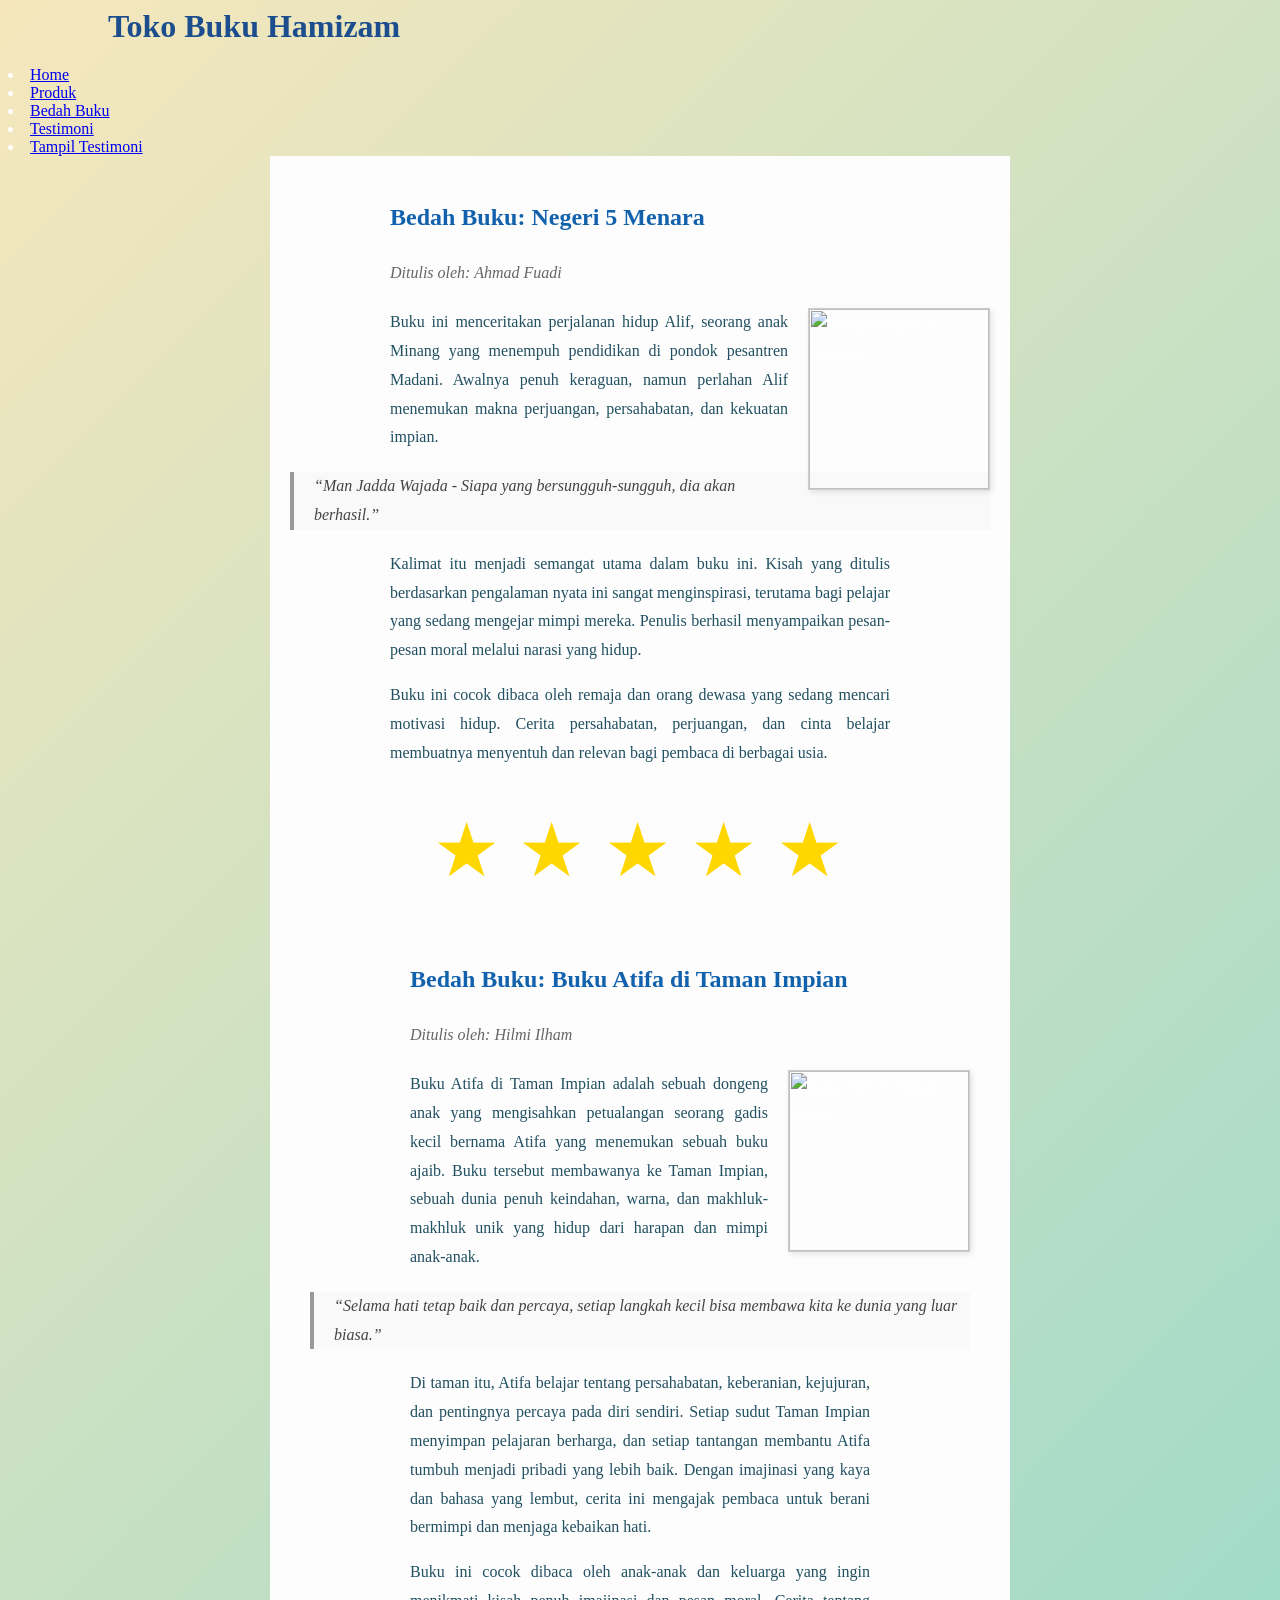
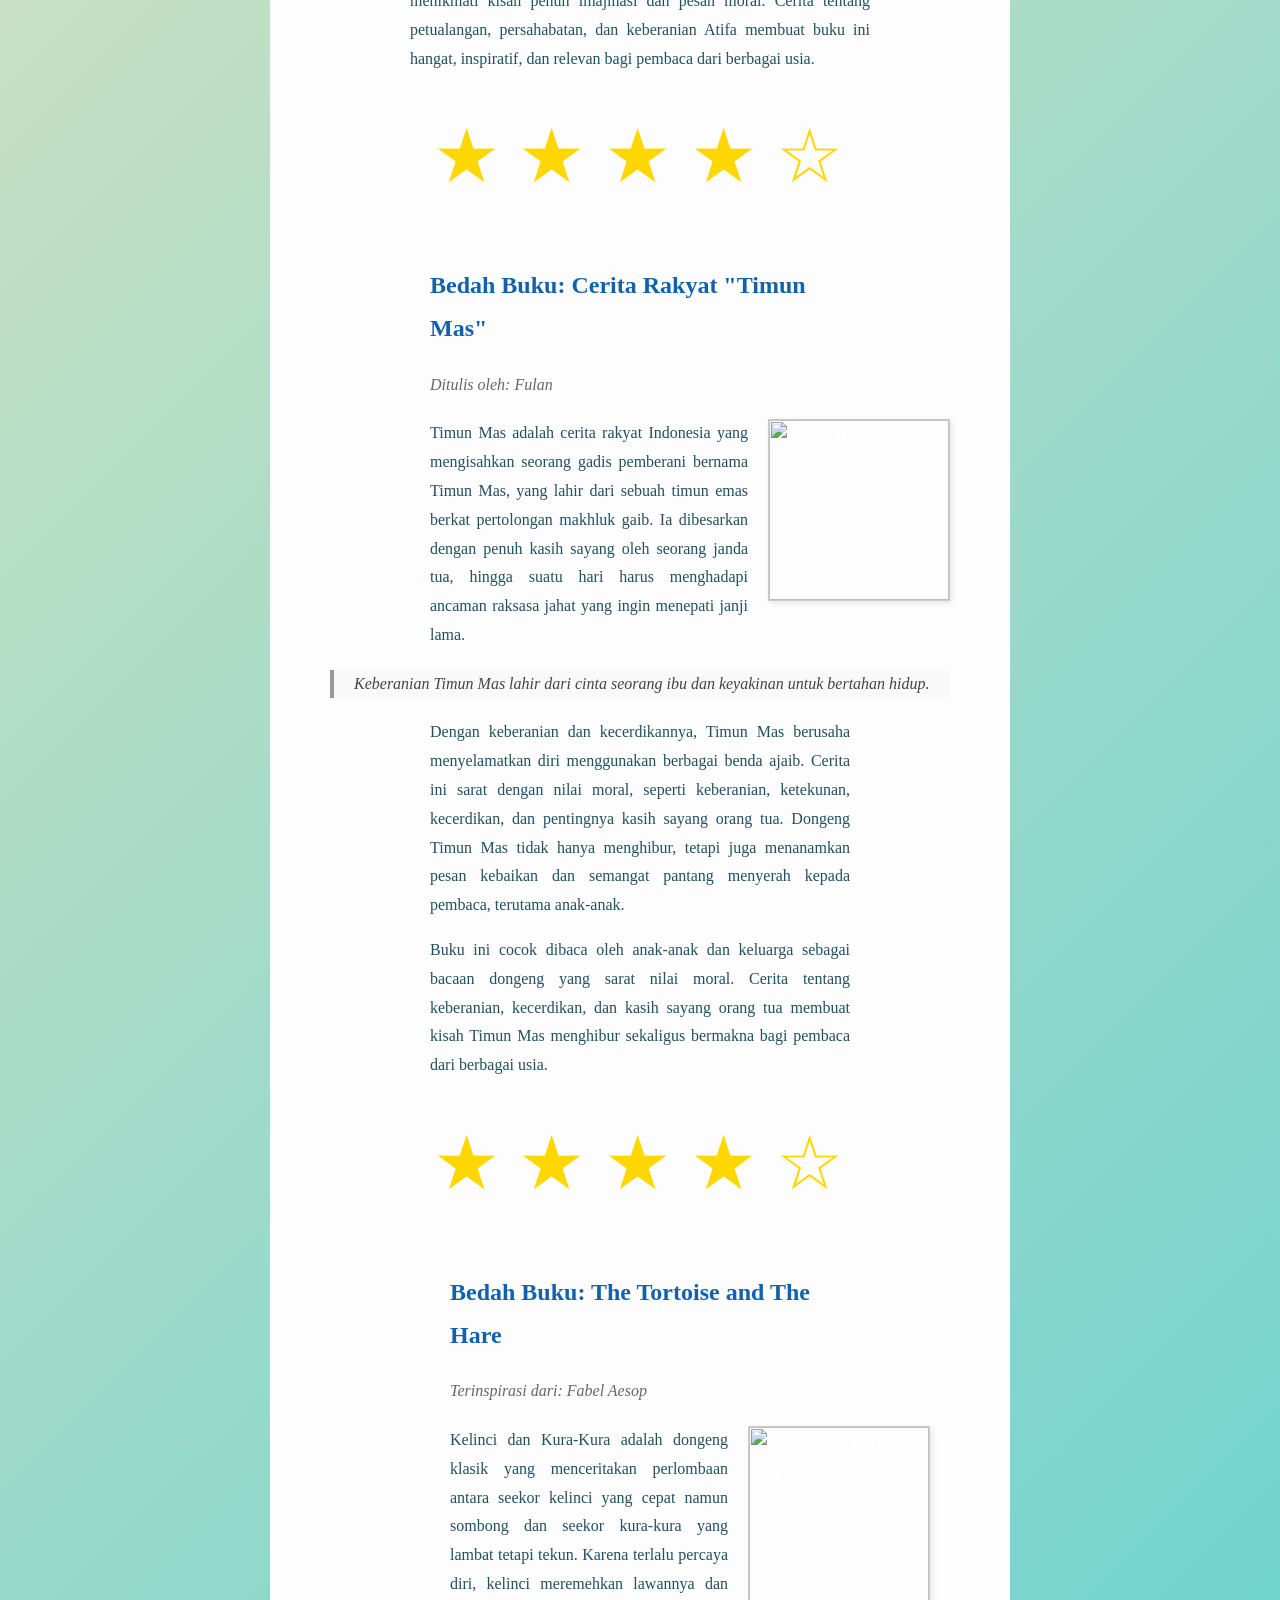
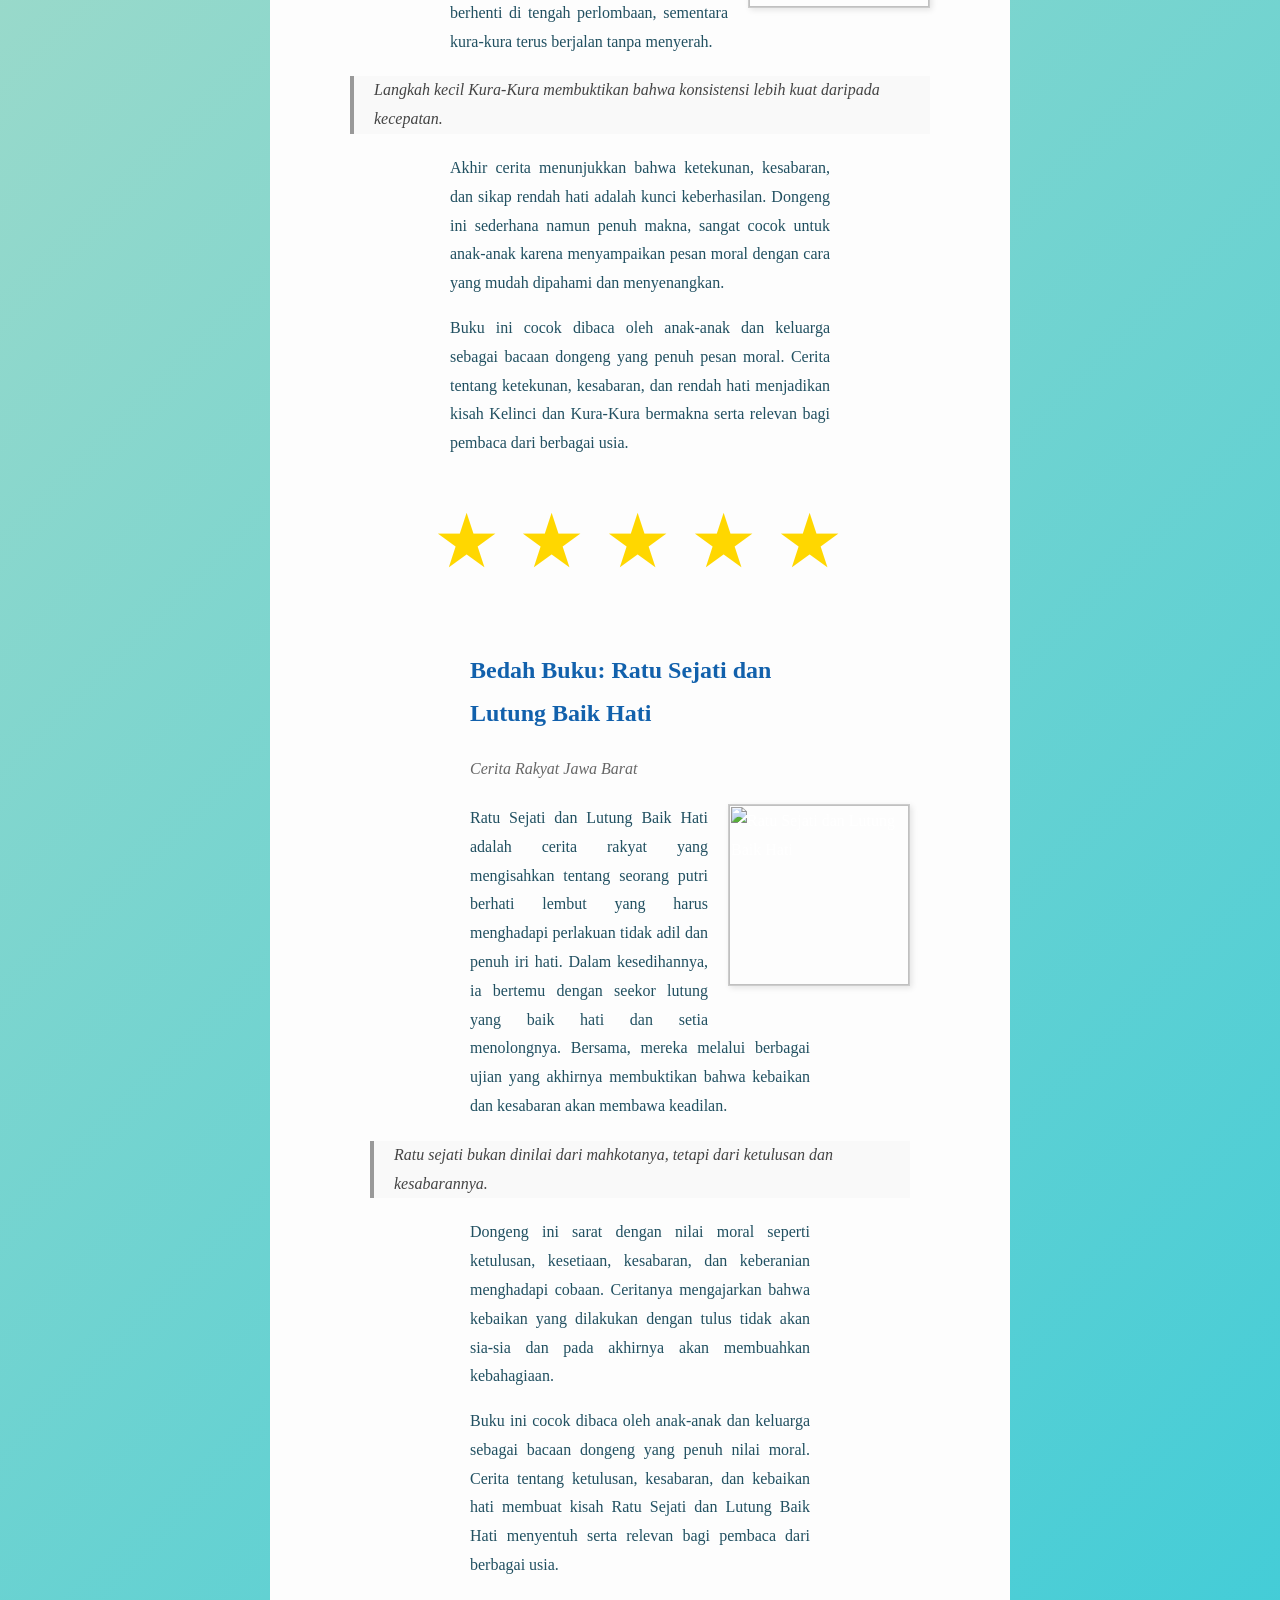
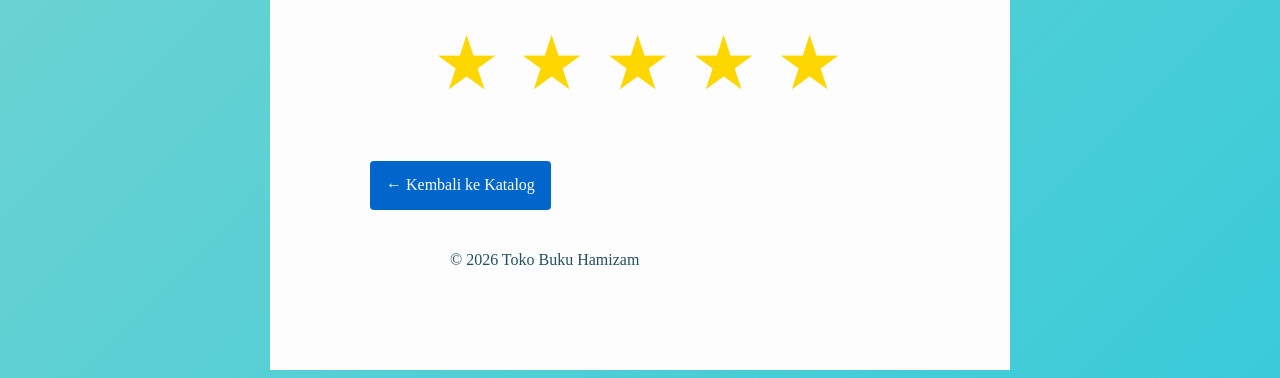
==== bedah-buku.html @ 1a8f0c2f "Add files via upload" ====
<html lang="id">
<head>
    <meta charset="UTF-8">
    <meta name="viewport" content="width=device-width,initial-scale=1.0"/>
    <title>Bedah Buku: Negeri 5 Menara</title>
    <link rel="stylesheet" href="style.css" />
</head>

<body>
    <header>
    <h1>Toko Buku Hamizam</h1>
     <nav>
        <li><a href="index.html">Home</a></li>
        <li><a href="produk.html">Produk</a></li>
        <li> <a href="bedah-buku.html">Bedah Buku</a></li>
        <li> <a href="testimoni.html">Testimoni</a></li>
        <li> <a href="tampil-testimoni.html">Tampil Testimoni</a></li>
     </nav>
    </header>

<main class="artikel">
    <h2>Bedah Buku: Negeri 5 Menara</h2>
    <p class="penulis">Ditulis oleh: Ahmad Fuadi</p>

    <img src="Images/negeri5menara.jpg" alt="Sampul Negeri 5 Menara" class="sampul">

    <p>
            Buku ini menceritakan perjalanan hidup Alif, seorang anak Minang yang menempuh pendidikan di pondok pesantren Madani. 
      Awalnya penuh keraguan, namun perlahan Alif menemukan makna perjuangan, persahabatan, dan kekuatan impian.
    </p>

    <blockquote>
      “Man Jadda Wajada - Siapa yang bersungguh-sungguh, dia akan berhasil.”
    </blockquote>

    <p>
      Kalimat itu menjadi semangat utama dalam buku ini. Kisah yang ditulis berdasarkan pengalaman nyata ini sangat menginspirasi, 
      terutama bagi pelajar yang sedang mengejar mimpi mereka. Penulis berhasil menyampaikan pesan-pesan moral melalui narasi yang hidup.
    </p>

     <p>
      Buku ini cocok dibaca oleh remaja dan orang dewasa yang sedang mencari motivasi hidup. Cerita persahabatan, perjuangan, dan cinta belajar
      membuatnya menyentuh dan relevan bagi pembaca di berbagai usia.
    </p>

<div class="rating">
        <span>★</span>
        <span>★</span>
        <span>★</span>
        <span>★</span>
        <span>★</span>
</div>

    <main class="artikel">
    <h2>Bedah Buku: Buku Atifa di Taman Impian </h2>
    <p class="penulis">Ditulis oleh: Hilmi Ilham</p>

    <img src="Images/gambar buku cerita anak.jpg" alt="Buku Atifa di Taman Impian" class="sampul">

    <p>
            Buku Atifa di Taman Impian adalah sebuah dongeng anak yang mengisahkan petualangan seorang gadis kecil bernama Atifa yang menemukan sebuah buku ajaib. Buku tersebut membawanya ke Taman Impian, sebuah dunia penuh keindahan, warna, dan makhluk-makhluk unik yang hidup dari harapan dan mimpi anak-anak.
    </p>

    <blockquote>
      “Selama hati tetap baik dan percaya, setiap langkah kecil bisa membawa kita ke dunia yang luar biasa.”
    </blockquote>

    <p>
      Di taman itu, Atifa belajar tentang persahabatan, keberanian, kejujuran, dan pentingnya percaya pada diri sendiri. Setiap sudut Taman Impian menyimpan pelajaran berharga, dan setiap tantangan membantu Atifa tumbuh menjadi pribadi yang lebih baik. Dengan imajinasi yang kaya dan bahasa yang lembut, cerita ini mengajak pembaca untuk berani bermimpi dan menjaga kebaikan hati.
    </p>

     <p>
      Buku ini cocok dibaca oleh anak-anak dan keluarga yang ingin menikmati kisah penuh imajinasi dan pesan moral. Cerita tentang petualangan, persahabatan, dan keberanian Atifa membuat buku ini hangat, inspiratif, dan relevan bagi pembaca dari berbagai usia.
    </p>

    <div class="rating">
        <span>★</span>
        <span>★</span>
        <span>★</span>
        <span>★</span>
        <span>☆</span>
</div>

<main class="artikel">
    <h2>Bedah Buku: Cerita Rakyat "Timun Mas" </h2>
    <p class="penulis">Ditulis oleh: Fulan</p>
    <img src="Images/timun mas.jpg" alt="Timun Mas" class="sampul">

    <p>Timun Mas adalah cerita rakyat Indonesia yang mengisahkan seorang gadis pemberani bernama Timun Mas, yang lahir dari sebuah timun emas berkat pertolongan makhluk gaib. Ia dibesarkan dengan penuh kasih sayang oleh seorang janda tua, hingga suatu hari harus menghadapi ancaman raksasa jahat yang ingin menepati janji lama.</p>

<blockquote>
  Keberanian Timun Mas lahir dari cinta seorang ibu dan keyakinan untuk bertahan hidup.
</blockquote>

    <p>Dengan keberanian dan kecerdikannya, Timun Mas berusaha menyelamatkan diri menggunakan berbagai benda ajaib. Cerita ini sarat dengan nilai moral, seperti keberanian, ketekunan, kecerdikan, dan pentingnya kasih sayang orang tua. Dongeng Timun Mas tidak hanya menghibur, tetapi juga menanamkan pesan kebaikan dan semangat pantang menyerah kepada pembaca, terutama anak-anak.</p>

    <p>Buku ini cocok dibaca oleh anak-anak dan keluarga sebagai bacaan dongeng yang sarat nilai moral. Cerita tentang keberanian, kecerdikan, dan kasih sayang orang tua membuat kisah Timun Mas menghibur sekaligus bermakna bagi pembaca dari berbagai usia.</p>

    <div class="rating">
        <span>★</span>
        <span>★</span>
        <span>★</span>
        <span>★</span>
        <span>☆</span>
</div>

<main class="artikel">
    <h2>Bedah Buku: The Tortoise and The Hare </h2>
    <p class="penulis">Terinspirasi dari: Fabel Aesop</p>
    <img src="Images/Kura2 Kelinci.jpg" alt="The Tortoise and The Hare" class="sampul">

    <p>Kelinci dan Kura-Kura adalah dongeng klasik yang menceritakan perlombaan antara seekor kelinci yang cepat namun sombong dan seekor kura-kura yang lambat tetapi tekun. Karena terlalu percaya diri, kelinci meremehkan lawannya dan berhenti di tengah perlombaan, sementara kura-kura terus berjalan tanpa menyerah.</p>

    <blockquote>
      Langkah kecil Kura-Kura membuktikan bahwa konsistensi lebih kuat daripada kecepatan.
</blockquote>

    <p>Akhir cerita menunjukkan bahwa ketekunan, kesabaran, dan sikap rendah hati adalah kunci keberhasilan. Dongeng ini sederhana namun penuh makna, sangat cocok untuk anak-anak karena menyampaikan pesan moral dengan cara yang mudah dipahami dan menyenangkan.</p>

    <p>Buku ini cocok dibaca oleh anak-anak dan keluarga sebagai bacaan dongeng yang penuh pesan moral. Cerita tentang ketekunan, kesabaran, dan rendah hati menjadikan kisah Kelinci dan Kura-Kura bermakna serta relevan bagi pembaca dari berbagai usia.</p>

<div class="rating">
        <span>★</span>
        <span>★</span>
        <span>★</span>
        <span>★</span>
        <span>★</span>
</div>

<main class="artikel">
    <h2>Bedah Buku: Ratu Sejati dan Lutung Baik Hati </h2>
    <p class="penulis">Cerita Rakyat Jawa Barat</p>
    <img src="Images/buku ratu dan lutung.jpg" alt="Ratu Sejati dan Lutung Baik Hati" class="sampul">

    <p>Ratu Sejati dan Lutung Baik Hati adalah cerita rakyat yang mengisahkan tentang seorang putri berhati lembut yang harus menghadapi perlakuan tidak adil dan penuh iri hati. Dalam kesedihannya, ia bertemu dengan seekor lutung yang baik hati dan setia menolongnya. Bersama, mereka melalui berbagai ujian yang akhirnya membuktikan bahwa kebaikan dan kesabaran akan membawa keadilan.</p>

    <blockquote>
      Ratu sejati bukan dinilai dari mahkotanya, tetapi dari ketulusan dan kesabarannya.
</blockquote>

    <p>Dongeng ini sarat dengan nilai moral seperti ketulusan, kesetiaan, kesabaran, dan keberanian menghadapi cobaan. Ceritanya mengajarkan bahwa kebaikan yang dilakukan dengan tulus tidak akan sia-sia dan pada akhirnya akan membuahkan kebahagiaan.</p>

    <p>Buku ini cocok dibaca oleh anak-anak dan keluarga sebagai bacaan dongeng yang penuh nilai moral. Cerita tentang ketulusan, kesabaran, dan kebaikan hati membuat kisah Ratu Sejati dan Lutung Baik Hati menyentuh serta relevan bagi pembaca dari berbagai usia.</p>

<div class="rating">
        <span>★</span>
        <span>★</span>
        <span>★</span>
        <span>★</span>
        <span>★</span>
</div>

    <a href="produk.html" class="btn-kembali">← Kembali ke Katalog</a>
  </main>

  <footer>
    <p>&copy; 2026 Toko Buku Hamizam</p>
  </footer>

</main>
</body>
</html>
---- style.css ----
body {
    background : linear-gradient(135deg,#F6E7BC, #0AC4E0,#16b8f3,#93b7ff,#74a2ff );
    font-family: Andika ;
    color: #ffffff;
    margin: "20px";
    min-height: 100;
    background-size: 500% 500%;
    animation: gradientBG 5s ease infinite;
}
@keyframes gradientBG {
  0% {background-position: 0% 50%;}
  50% {background-position: 100% 50%;}
  100% {background-position: 0% 50%;}
}

    .daftar-produk {
display: grid;
grid-template-columns: repeat(auto-fit,
minmax(250px, 1fr));
gap: 20px;
padding: 20px;
}
.produk {
background-color: #fff;
border: 1px solid #ddd;
padding: 15px;
border-radius: 10px;
text-align: center;
box-shadow: 0 2px 6px rgba(0, 0, 0, 0.1);
}
.produk img {
width: 150px;
height: auto;
border-radius: 5px;
margin-bottom: 10px;
}
.produk h2 {font-size: 20px;
color: #2c3e50;
}
.produk h3 {
font-size: 16px;
color: #2c3e50;
}
.harga {
font-weight: bold;
color: #27ae60;
}
.deskripsi {
font-size: 14px;
color: #555;
}

h1  {
    color: #1C4D8D;
    text-align: left;
    font-size: "35px";
    padding-left: 100px;
    padding-right: 100px;
    }

h2  {
    color: #1261ac;
    text-align: left;
    font-size: "20px";
    padding-left: 100px;
    padding-right: 100px;
    }

p   {
    color: #215061;
    font-size: "17px";
    text-align: justify;
    line-height: "1.5";
    padding-left: 100px;
    padding-right: 100px;
    }

    .navbar ul {
  display: flex;            
  justify-content: center;  
  list-style: none;         
  margin: 10;
  padding: 10;
  gap : 20px;
  font-family: poppins;
  font-size: 25px;
}

.artikel {
            max-width: 700px;
            margin: auto;
            padding: 20px;
            background-color: #fdfdfd;
            font-family: 'Georgia', serif;

            line-height: 1.8;
            }

.artikel .penulis {
            font-style: italic;
            color: #666;
            margin-bottom: 20px;
            }

.artikel .sampul {
            width: 180px;
            float: right;
            margin: 0 0 20px 20px;
            border: 1px solid #ccc;
            box-shadow: 2px 2px 6px rgba(0, 0, 0, 0.1);
            }

.artikel blockquote {
            font-style: italic;
            padding-left: 20px;
            margin: 20px 0;
            border-left: 4px solid #999;
            color: #444;
            background-color: #f9f9f9;
            }

.btn-kembali {
            display: inline-block;
            margin-top: 30px;
            padding: 10px 16px;
            background-color: #0066cc;
            color: white;
            text-decoration: none;
            border-radius: 4px;
            }

.btn-kembali:hover {
            background-color: #004d99;
            }

.formulir {
            max-width: 600px;
            margin: auto;
            padding: 20px;
            background-color: #fafafa;
            border-radius: 10px;
            box-shadow: 0 0 10px rgba(0, 0, 0, 0.1);
            
            }

form label {
            display: block;
            margin-top: 10px;
            font-weight: bold;
            }

form input,
form select,
form textarea {
            width: 100%;
            padding: 8px;
            margin-top: 5px;
            margin-bottom: 15px;
            border-radius: 5px;
            border: 1px solid #ccc;
            }

form button {
            background-color: #3498db;
            color: white;
            padding: 10px 15px;
            border: none;
            border-radius: 5px;
            cursor: pointer;
            }

form button:hover {
            background-color: #2980b9;
            }

.rating {
    font-size: 75px;      
    color: #FFD700;       
    margin-right: 5px; 
    text-align: center;  
}
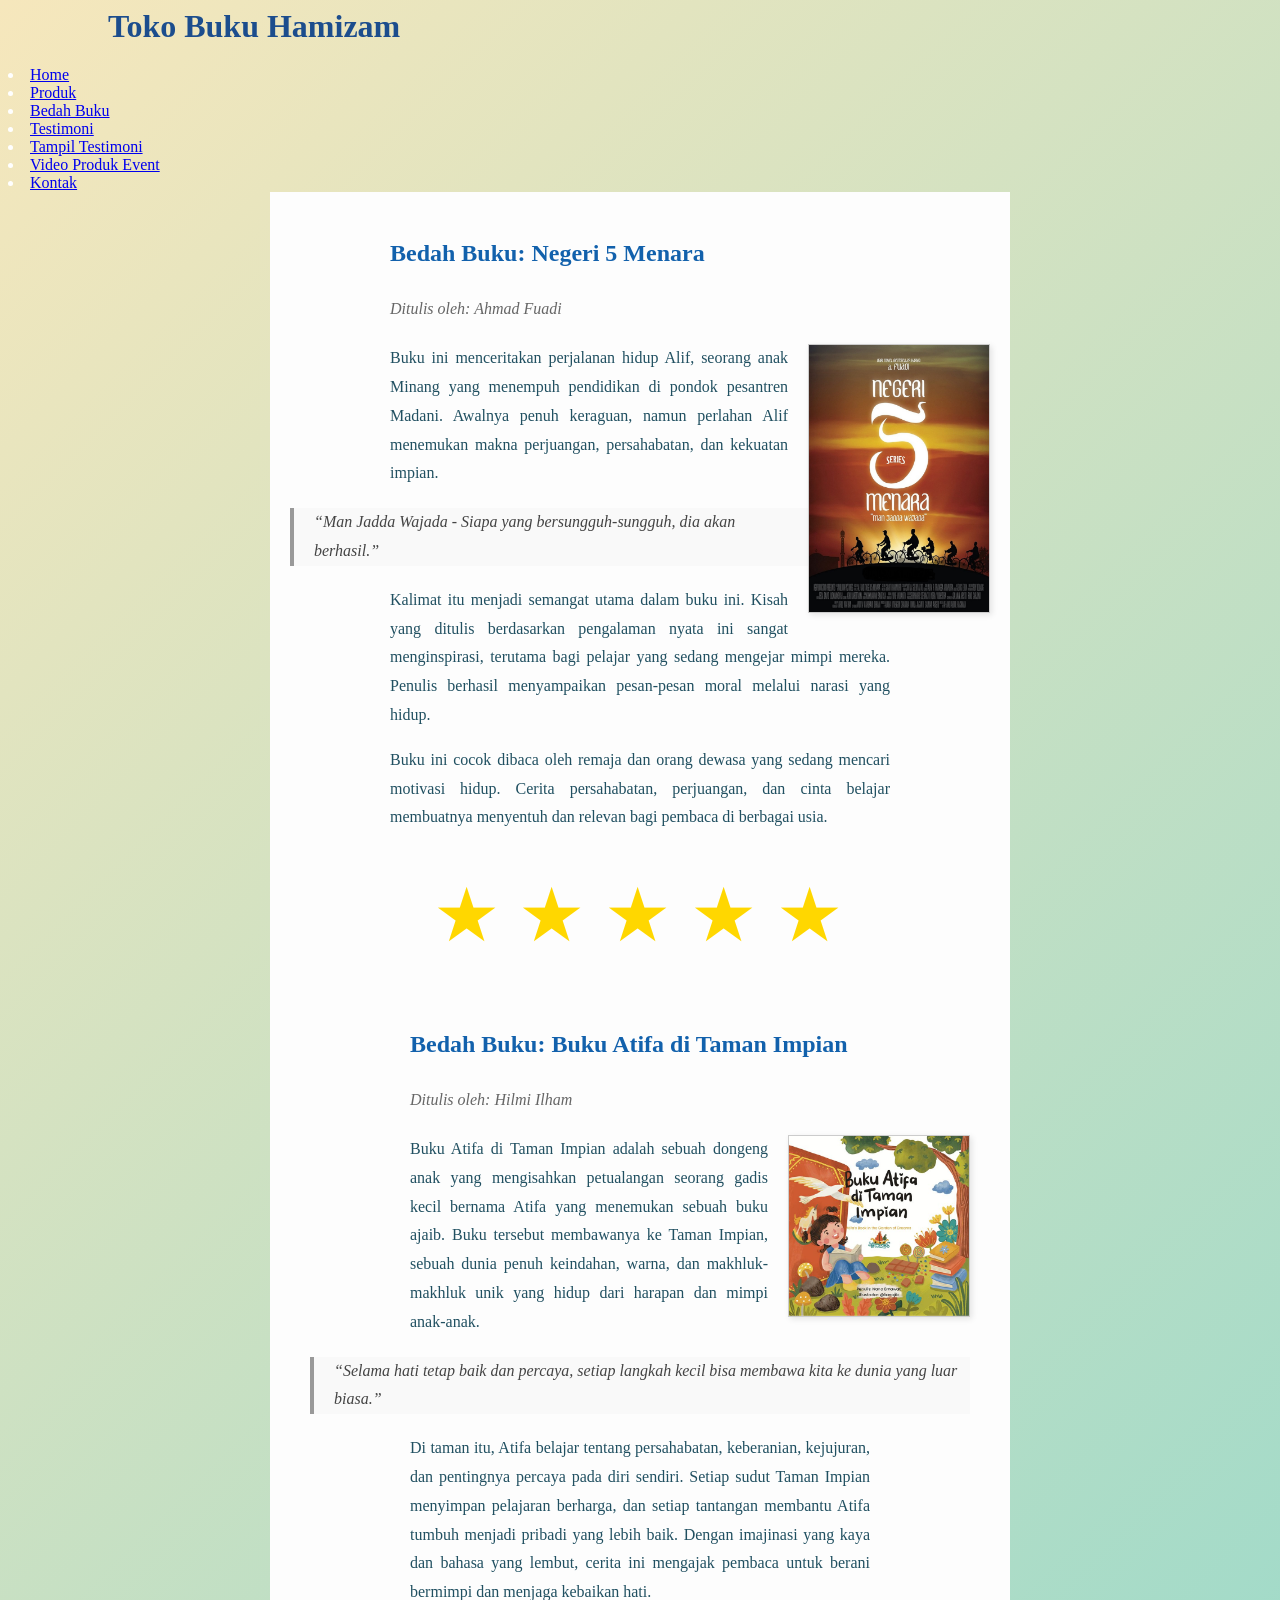
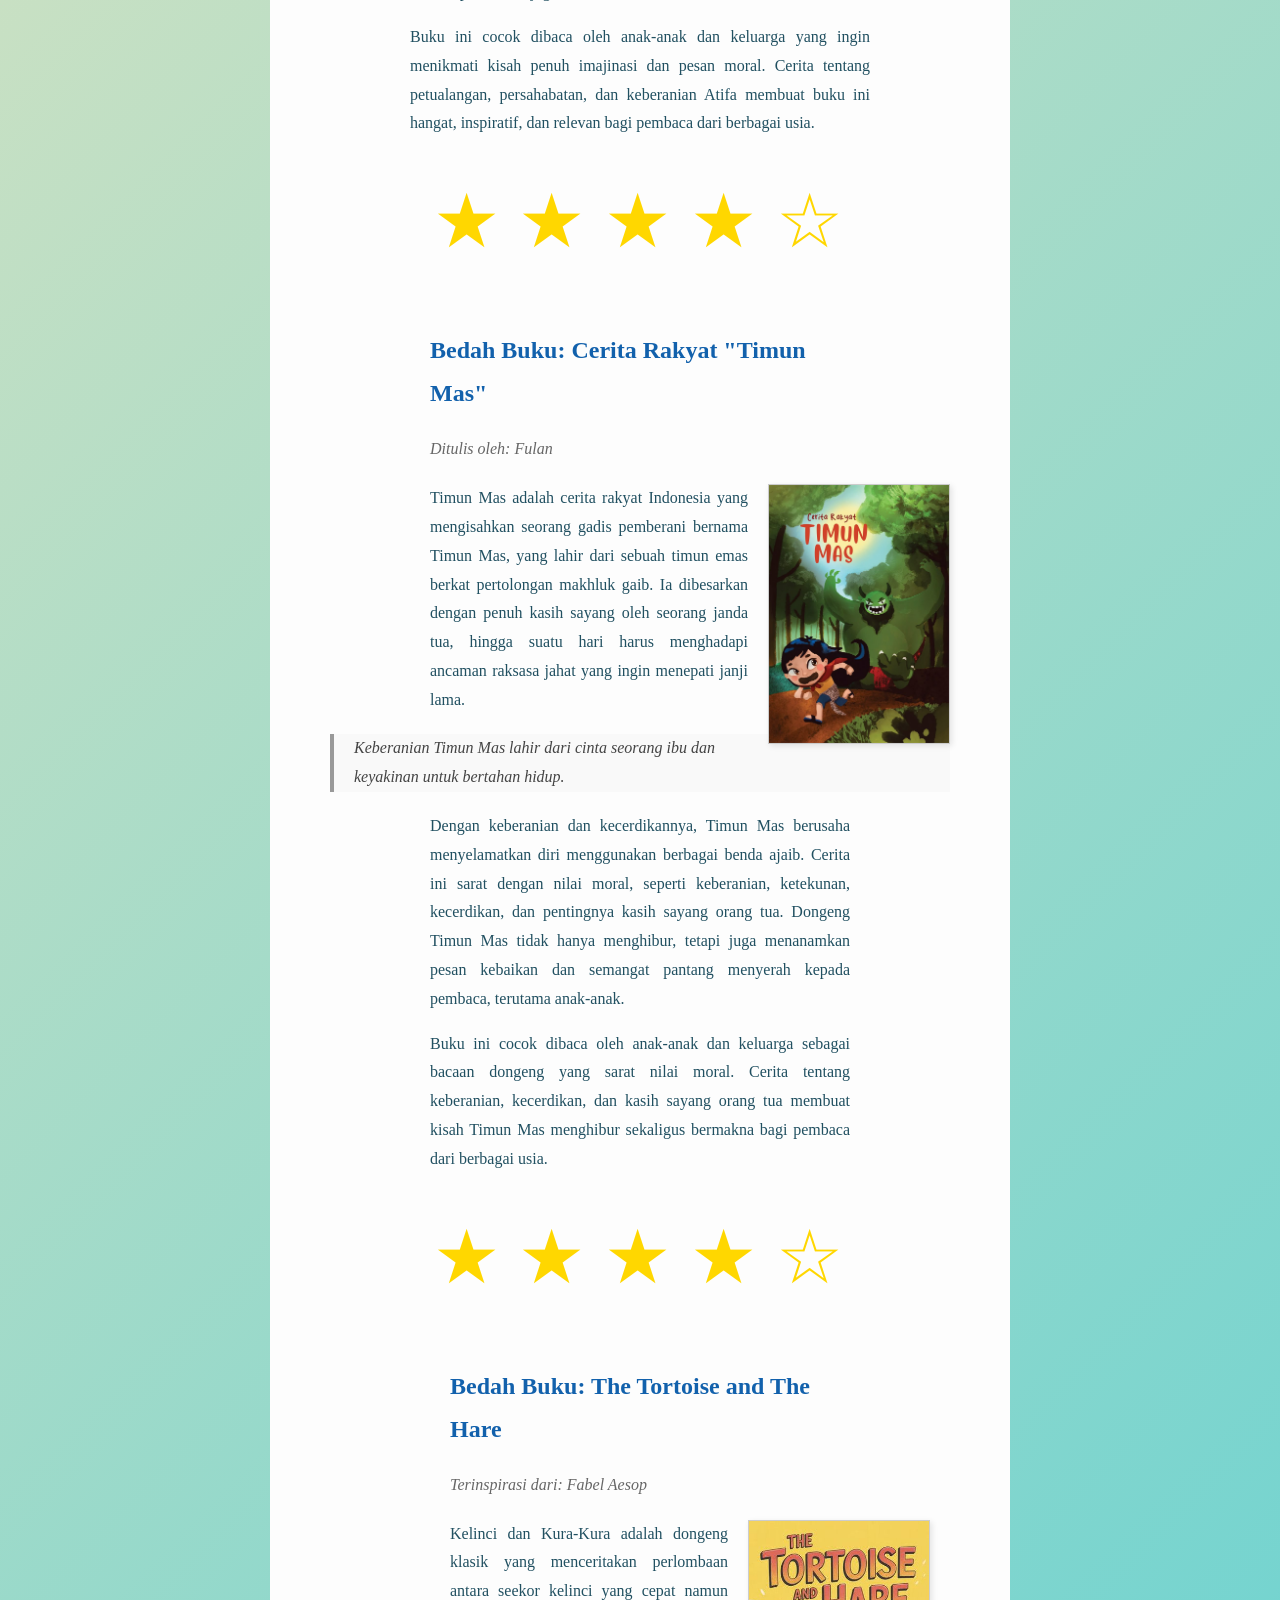
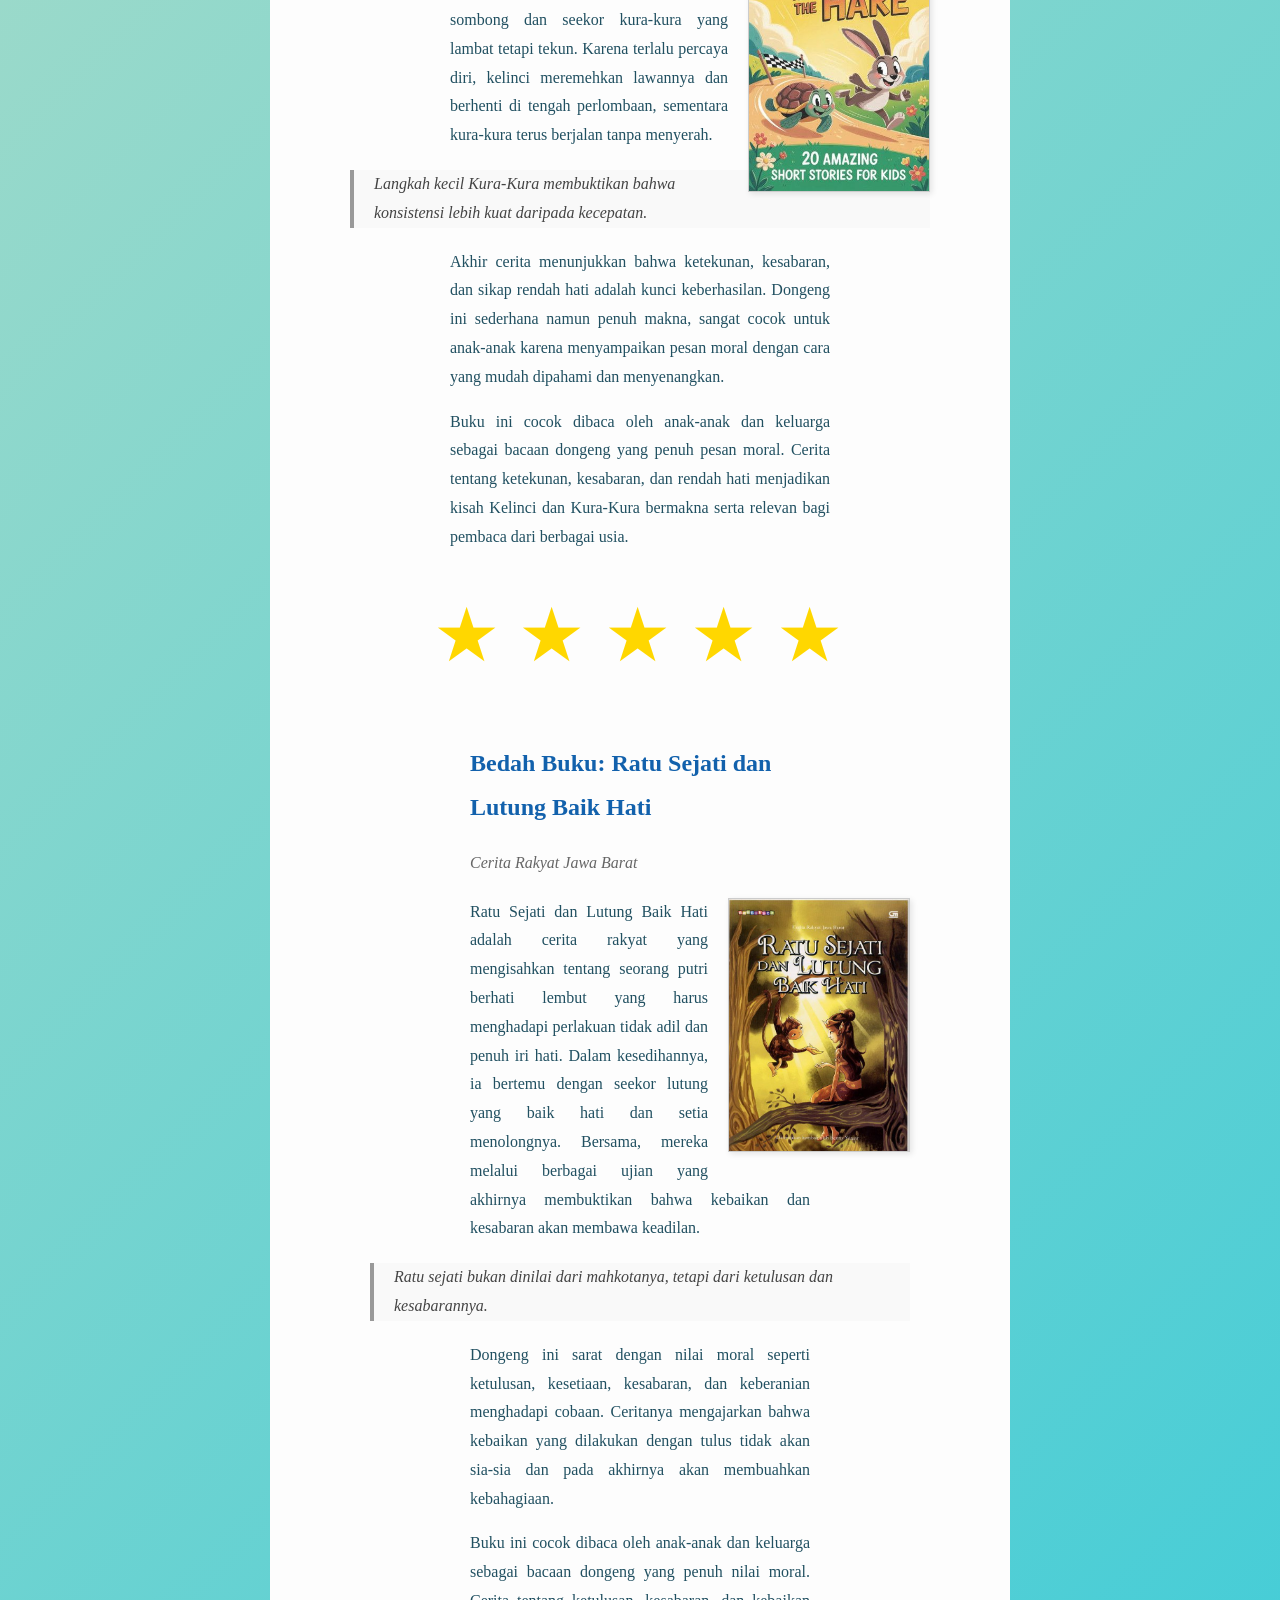
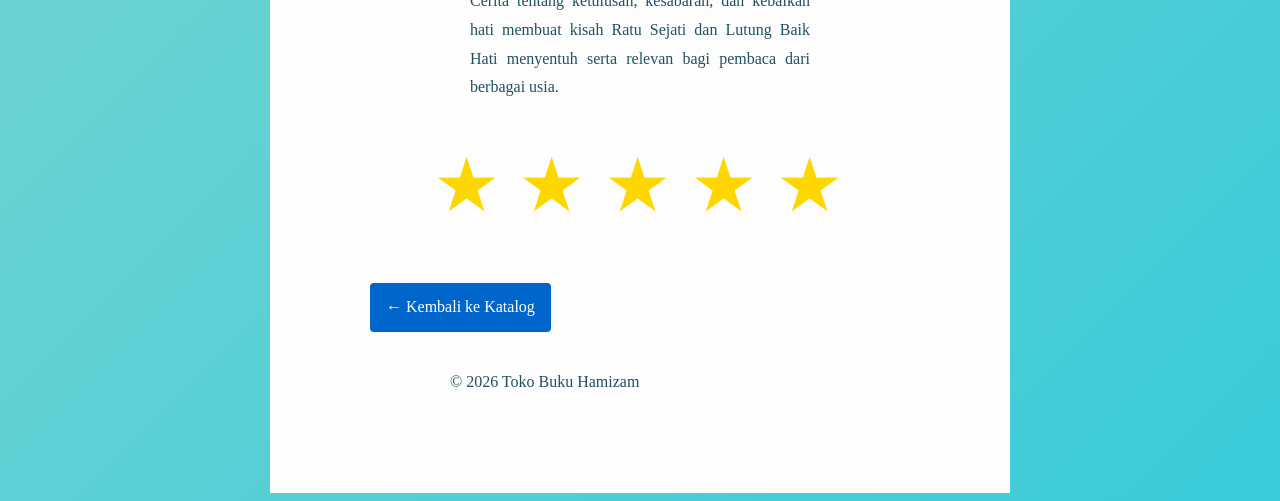
==== commit ac2bc16e: "Update bedah-buku.html" ====
--- a/bedah-buku.html
+++ b/bedah-buku.html
@@ -15,6 +15,8 @@
         <li> <a href="bedah-buku.html">Bedah Buku</a></li>
         <li> <a href="testimoni.html">Testimoni</a></li>
         <li> <a href="tampil-testimoni.html">Tampil Testimoni</a></li>
+        <li> <a href="video-produk-event.html">Video Produk Event</a></li>
+        <li> <a href="kontak.html">Kontak</a></li>
      </nav>
     </header>
 
@@ -159,4 +161,5 @@
 
 </main>
 </body>
-</html>+
+</html>
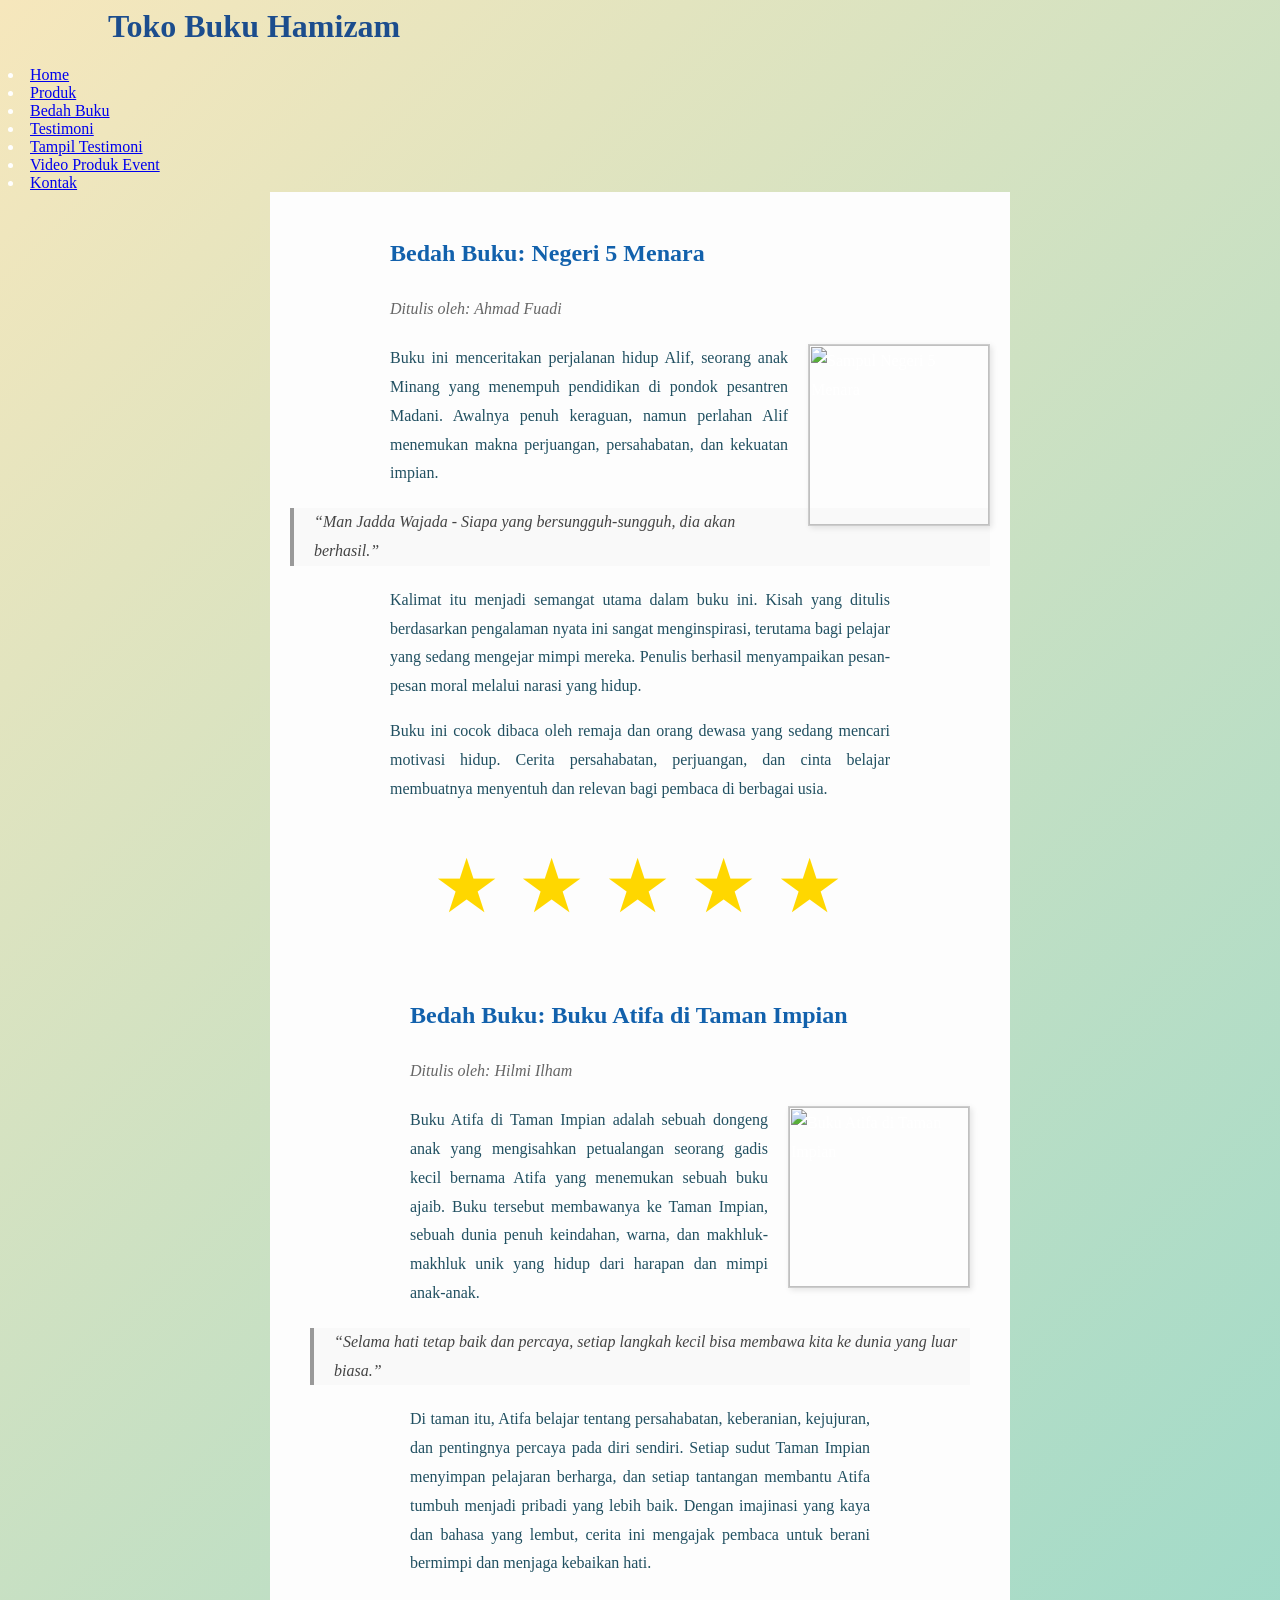
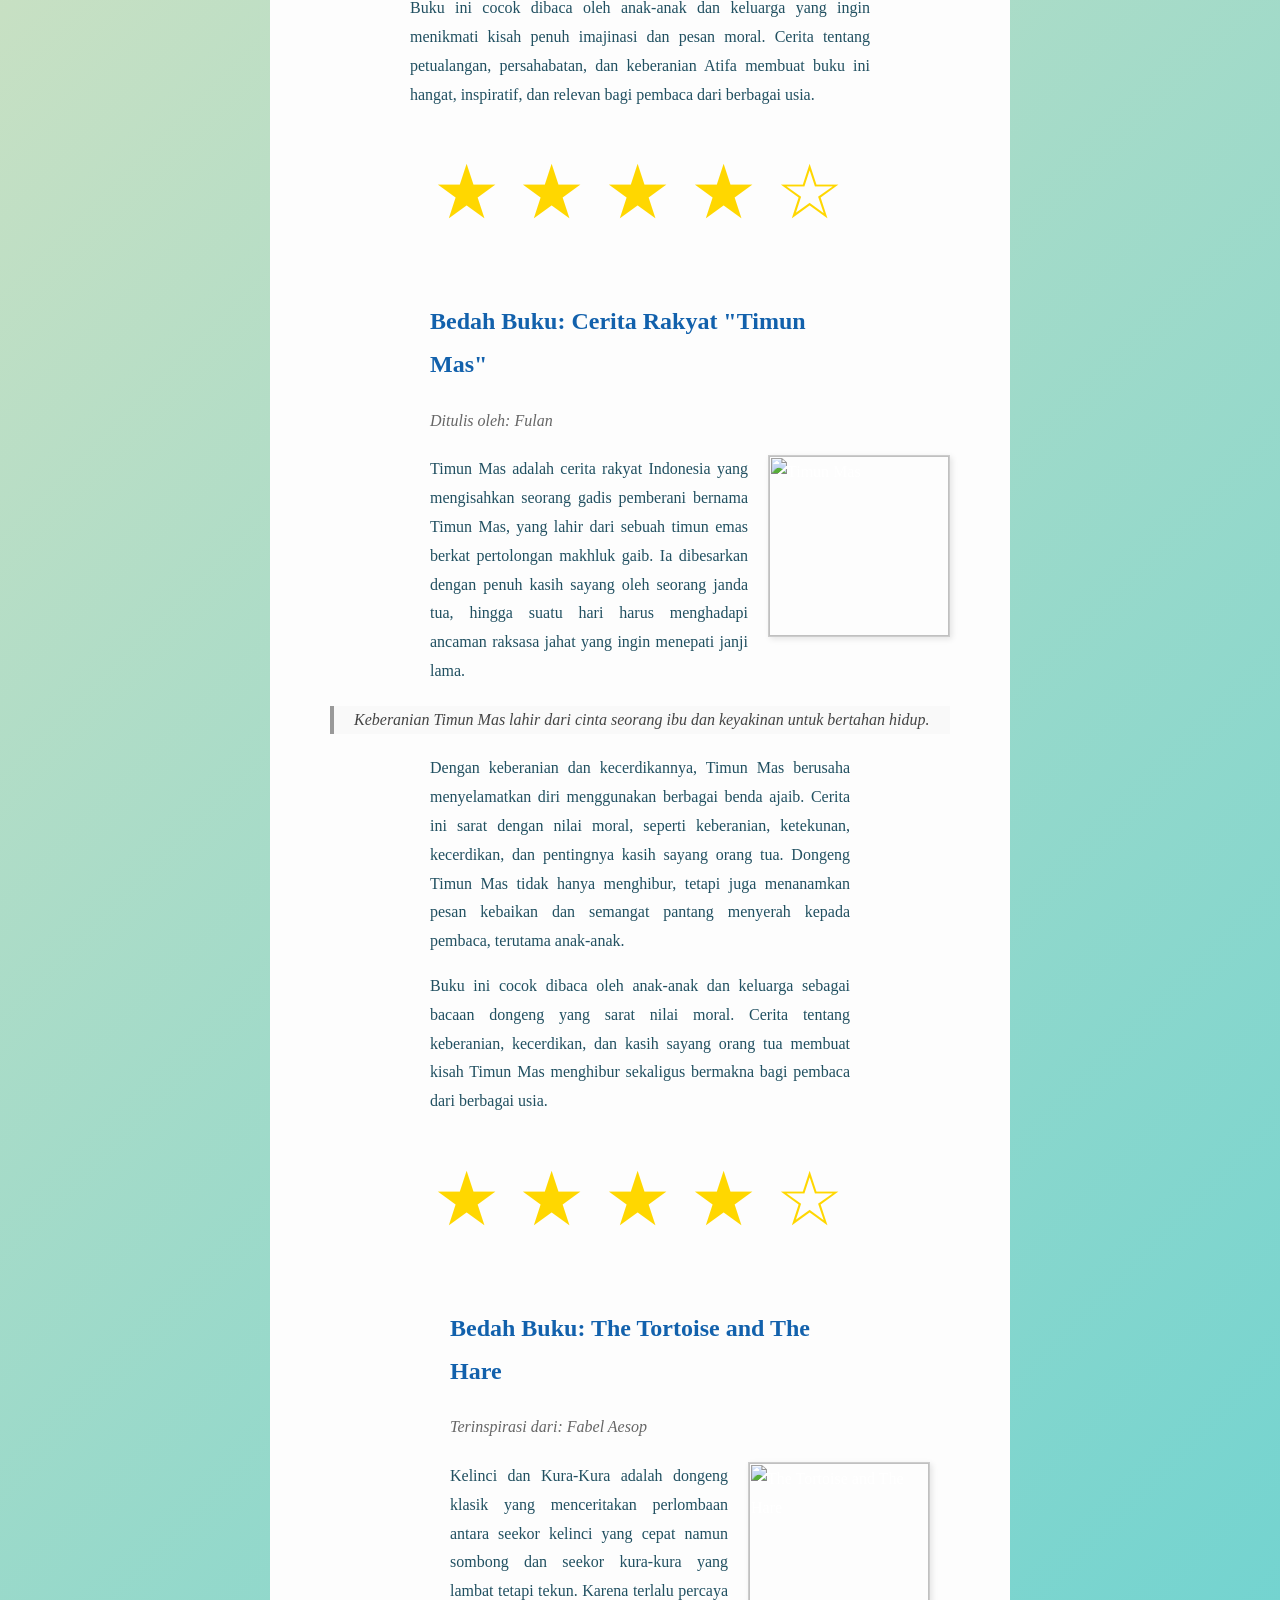
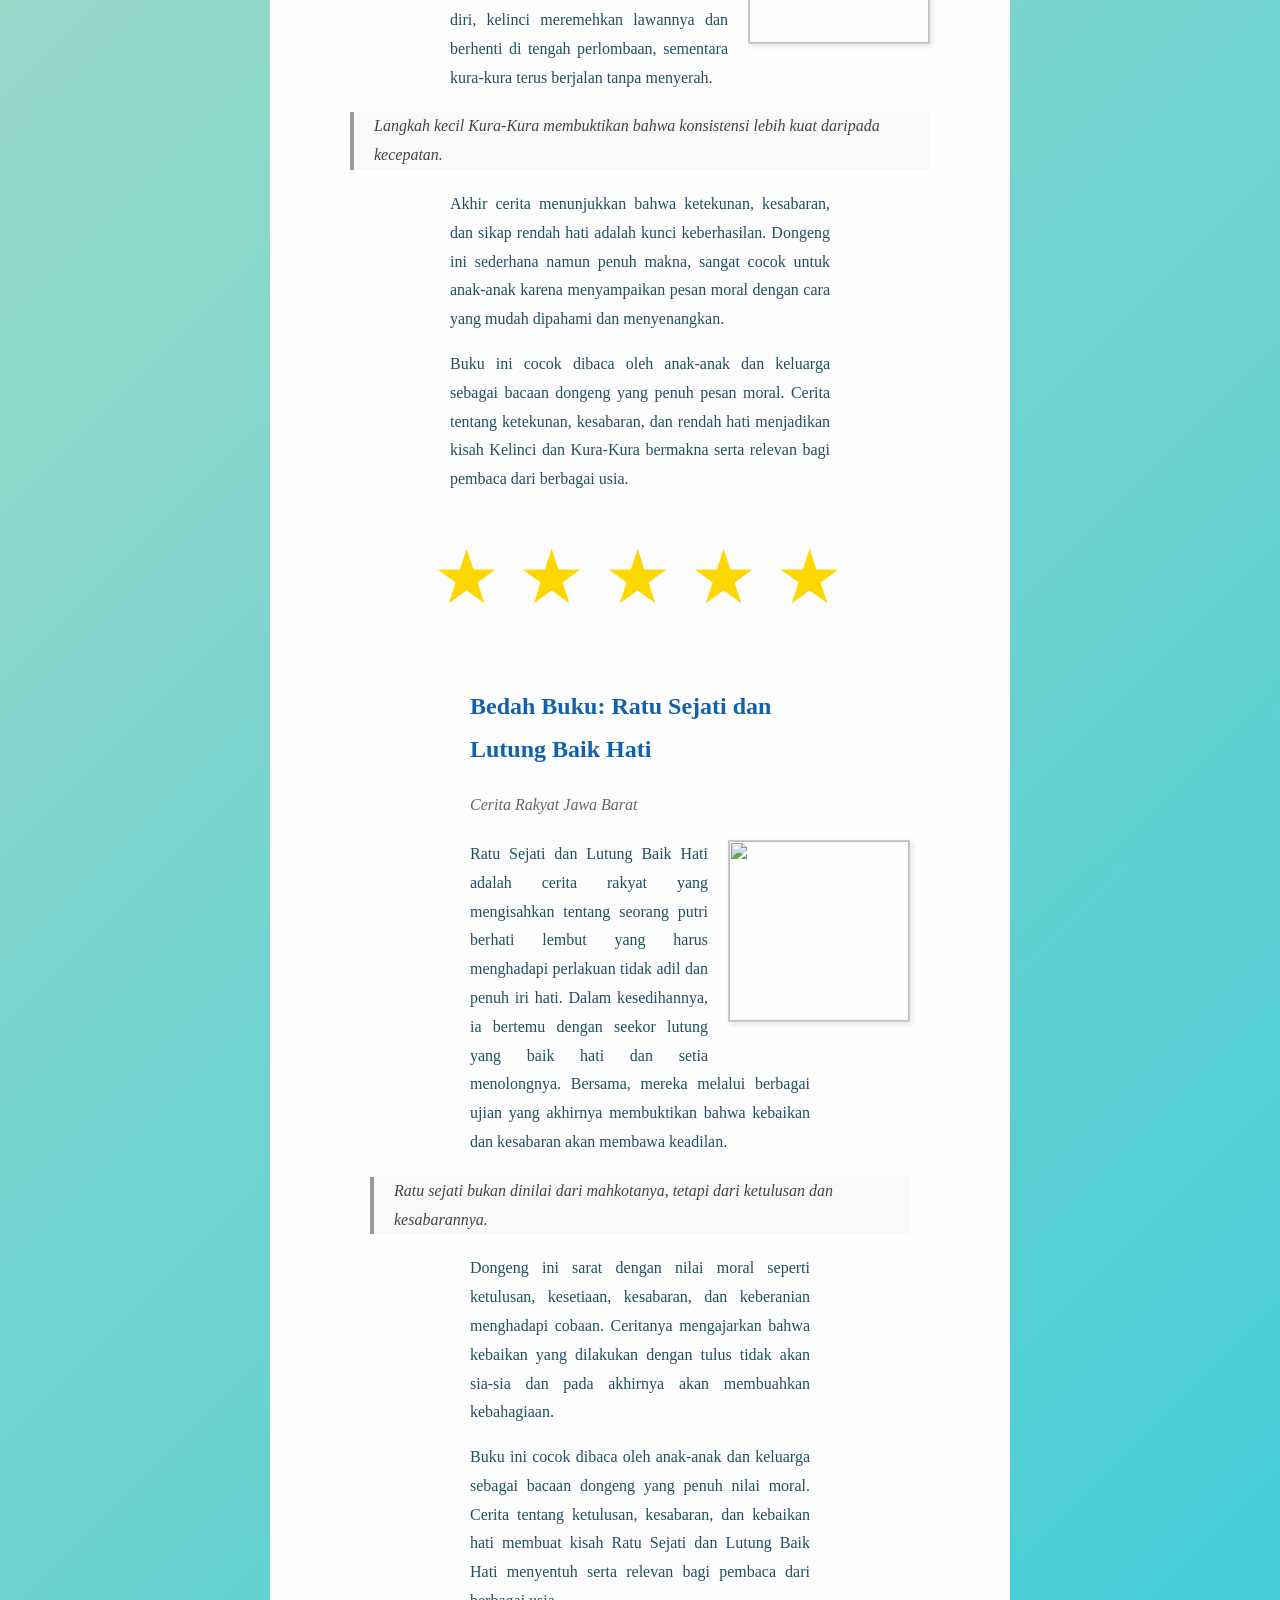
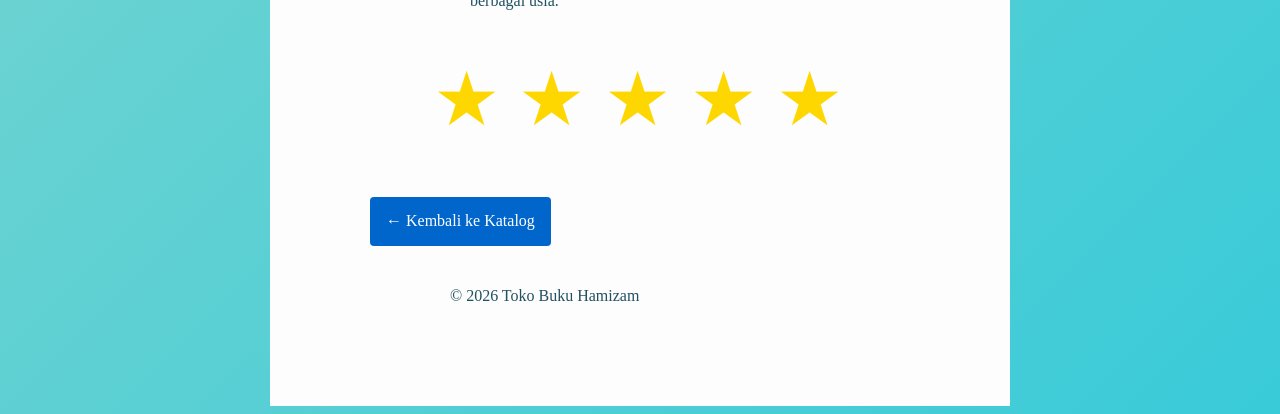
==== commit 99438a35: "Update bedah-buku.html" ====
--- a/bedah-buku.html
+++ b/bedah-buku.html
@@ -16,7 +16,7 @@
         <li> <a href="testimoni.html">Testimoni</a></li>
         <li> <a href="tampil-testimoni.html">Tampil Testimoni</a></li>
         <li> <a href="video-produk-event.html">Video Produk Event</a></li>
-        <li> <a href="kontak.html">Kontak</a></li>
+    <li> <a href="kontak.html">Kontak</a></li>
      </nav>
     </header>
 
@@ -161,5 +161,4 @@
 
 </main>
 </body>
-
 </html>
--- a/style.css
+++ b/style.css
@@ -179,3 +179,59 @@
     margin-right: 5px; 
     text-align: center;  
 }
+
+.card-buku {
+            background-color: white;
+            width: 100%;
+            max-width: 560px; /* Menyesuaikan ukuran standar video Youtube */
+            border-radius: 12px;
+            overflow: hidden;
+            box-shadow: 0 4px 15px rgba(0,0,0,0.1);
+            transition: 0.3s;
+            width: 100%;
+            max-width: 500px; /* Tentukan lebar maksimal */
+            margin-left: auto;
+            margin-right: auto;
+            display: block; /* Memastikan elemen dianggap sebagai blok */
+        }
+
+        .video-container {
+            position: relative;
+            width: 100%;
+            padding-bottom: 56.25%; /* Rasio 16:9 */
+            height: 0;
+        }
+
+        .video-container iframe {
+            position: absolute;
+            top: 0;
+            left: 0;
+            width: 100%;
+            height: 100%;
+            border: none;
+        }
+
+        .konten {
+            padding: 20px;
+        }
+
+        .judul-buku {
+            font-size: 24px;
+            color: #333;
+            margin: 0 0 10px 0;
+            font-weight: bold;
+        }
+
+        .harga-buku {
+            font-size: 20px;
+            color: #e67e22; /* Warna orange agar menonjol */
+            font-weight: 600;
+            margin-bottom: 15px;
+        }
+
+        .deskripsi {
+            font-size: 16px;
+            color: #666;
+            line-height: 1.6;
+        }
+
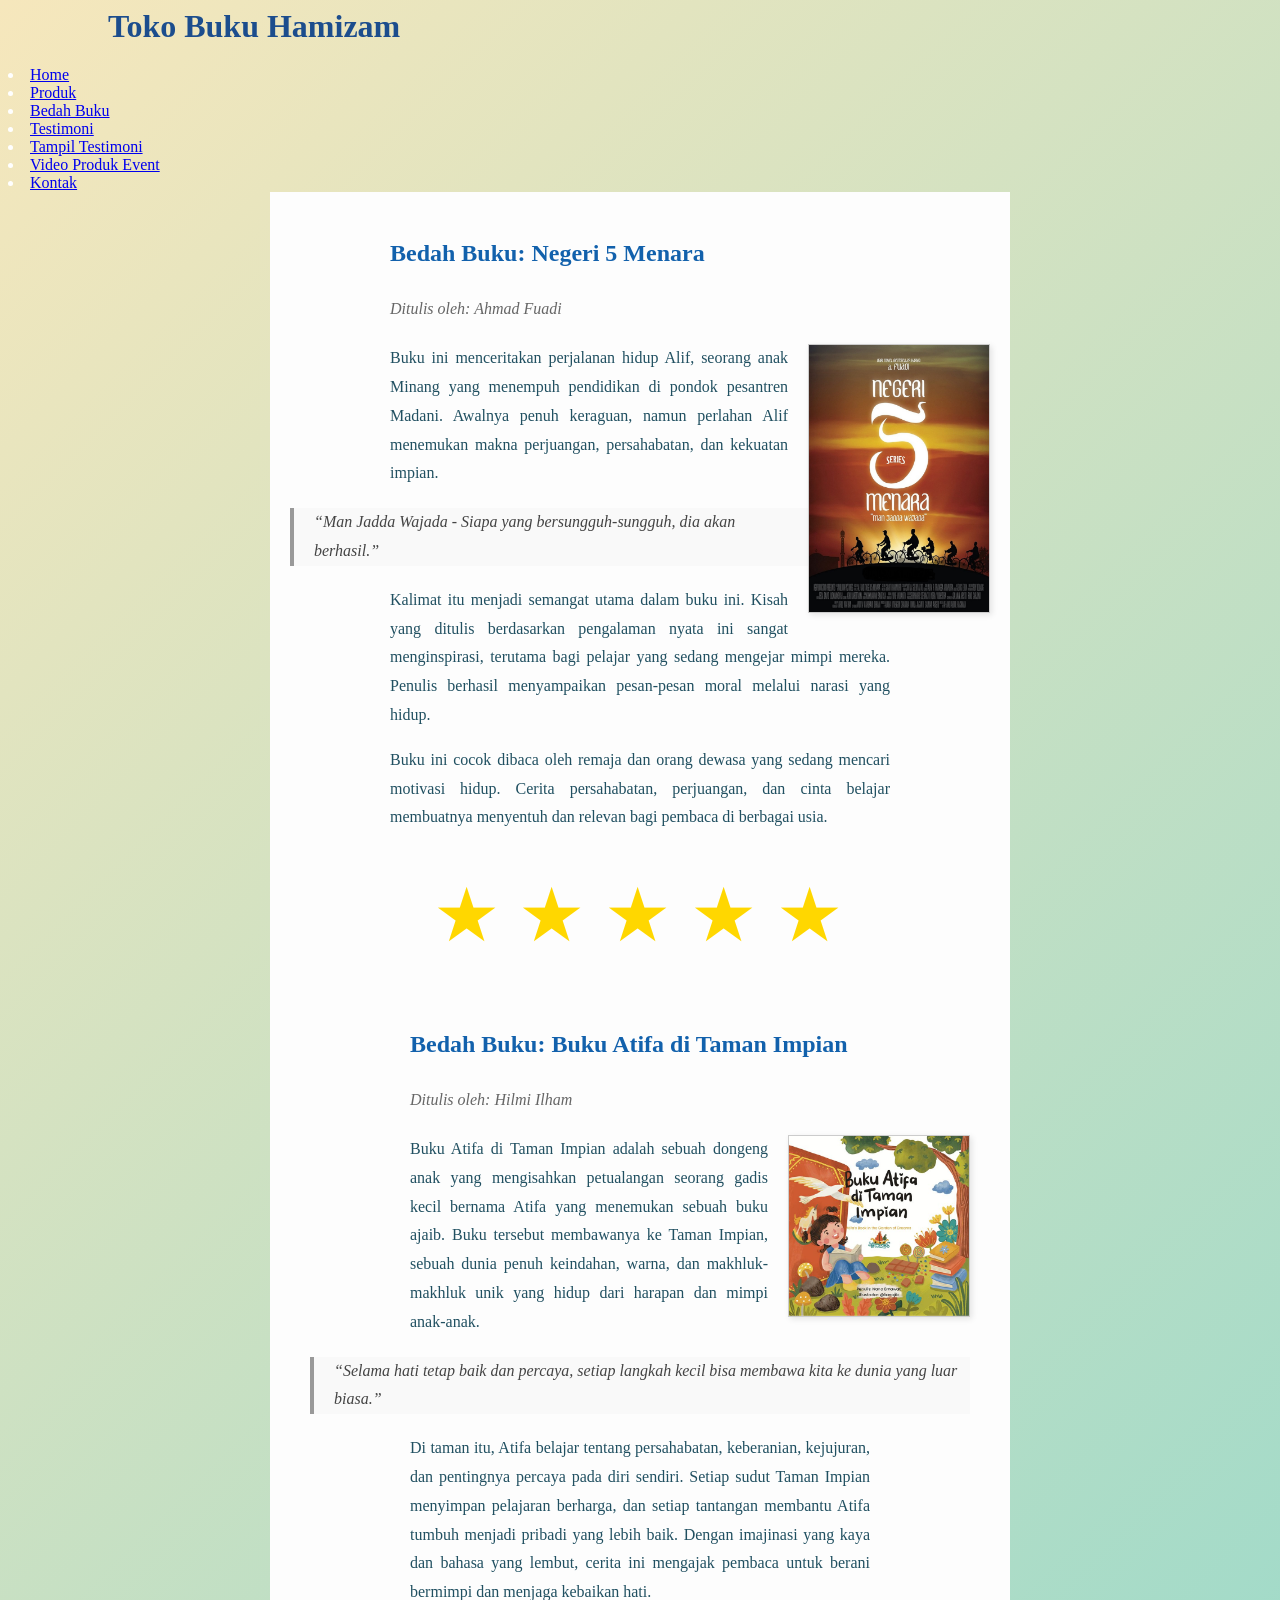
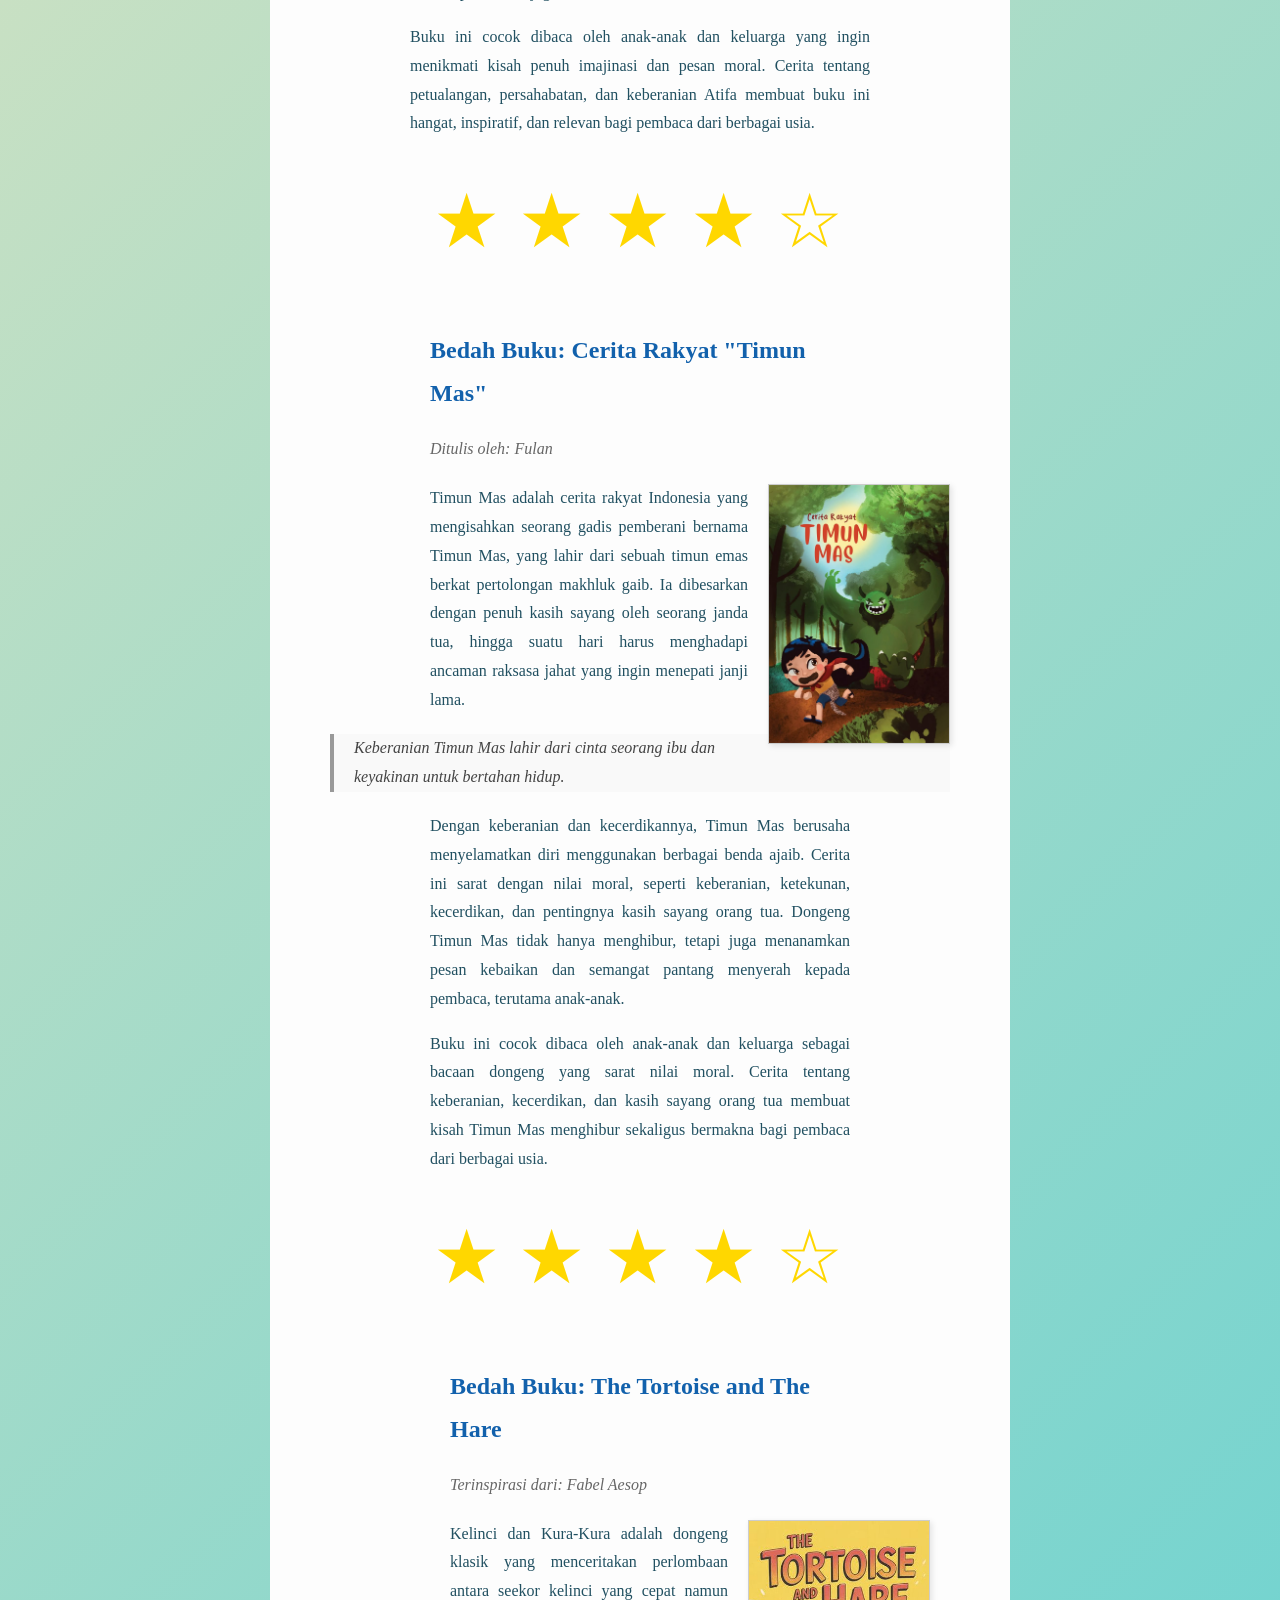
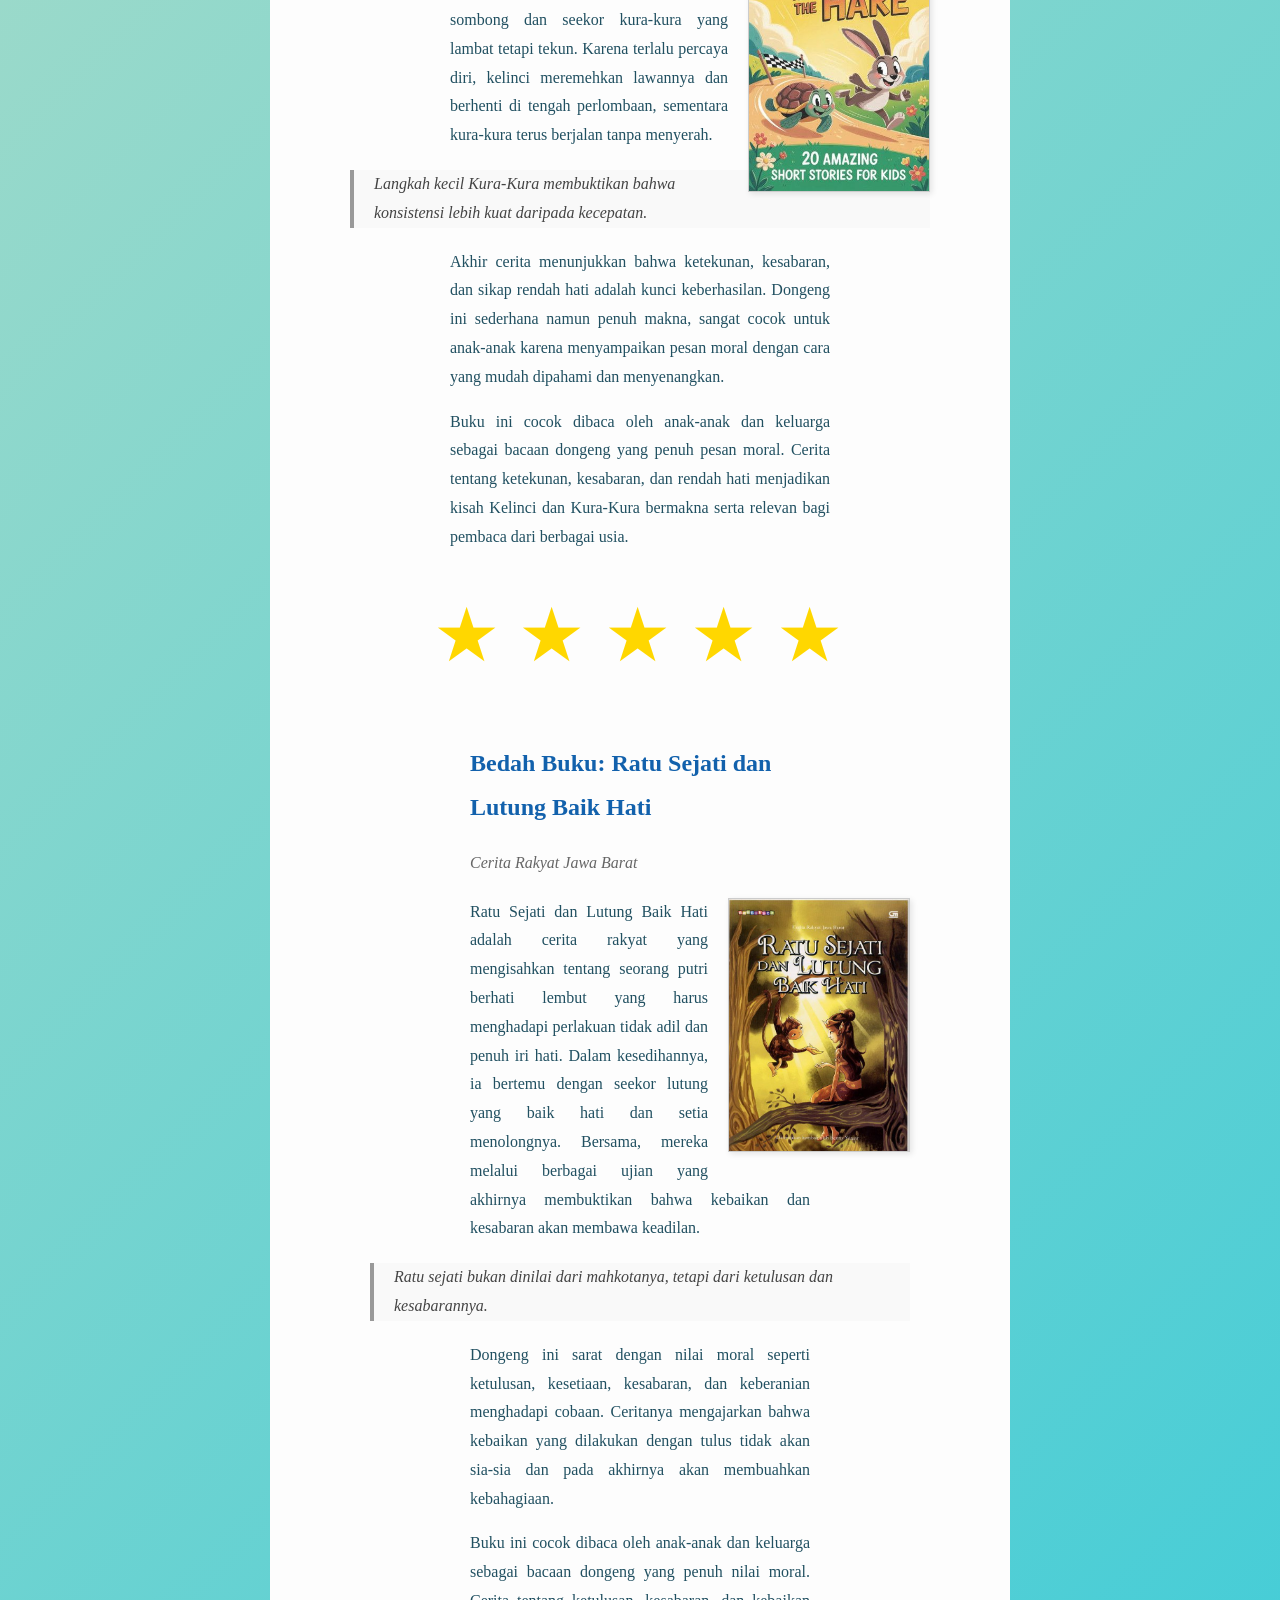
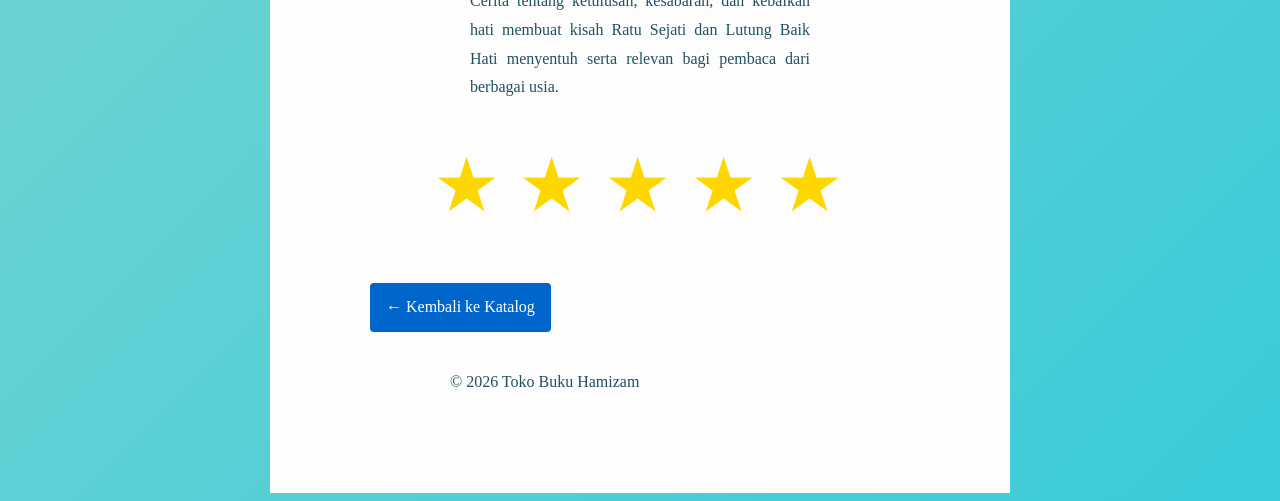
==== commit 0204979c: "Update bedah-buku.html" ====
--- a/bedah-buku.html
+++ b/bedah-buku.html
@@ -24,7 +24,7 @@
     <h2>Bedah Buku: Negeri 5 Menara</h2>
     <p class="penulis">Ditulis oleh: Ahmad Fuadi</p>
 
-    <img src="Images/negeri5menara.jpg" alt="Sampul Negeri 5 Menara" class="sampul">
+    <img src="images/negeri5menara.jpg" alt="Sampul Negeri 5 Menara" class="sampul">
 
     <p>
             Buku ini menceritakan perjalanan hidup Alif, seorang anak Minang yang menempuh pendidikan di pondok pesantren Madani. 
@@ -57,7 +57,7 @@
     <h2>Bedah Buku: Buku Atifa di Taman Impian </h2>
     <p class="penulis">Ditulis oleh: Hilmi Ilham</p>
 
-    <img src="Images/gambar buku cerita anak.jpg" alt="Buku Atifa di Taman Impian" class="sampul">
+    <img src="images/gambar buku cerita anak.jpg" alt="Buku Atifa di Taman Impian" class="sampul">
 
     <p>
             Buku Atifa di Taman Impian adalah sebuah dongeng anak yang mengisahkan petualangan seorang gadis kecil bernama Atifa yang menemukan sebuah buku ajaib. Buku tersebut membawanya ke Taman Impian, sebuah dunia penuh keindahan, warna, dan makhluk-makhluk unik yang hidup dari harapan dan mimpi anak-anak.
@@ -86,7 +86,7 @@
 <main class="artikel">
     <h2>Bedah Buku: Cerita Rakyat "Timun Mas" </h2>
     <p class="penulis">Ditulis oleh: Fulan</p>
-    <img src="Images/timun mas.jpg" alt="Timun Mas" class="sampul">
+    <img src="images/timun mas.jpg" alt="Timun Mas" class="sampul">
 
     <p>Timun Mas adalah cerita rakyat Indonesia yang mengisahkan seorang gadis pemberani bernama Timun Mas, yang lahir dari sebuah timun emas berkat pertolongan makhluk gaib. Ia dibesarkan dengan penuh kasih sayang oleh seorang janda tua, hingga suatu hari harus menghadapi ancaman raksasa jahat yang ingin menepati janji lama.</p>
 
@@ -109,7 +109,7 @@
 <main class="artikel">
     <h2>Bedah Buku: The Tortoise and The Hare </h2>
     <p class="penulis">Terinspirasi dari: Fabel Aesop</p>
-    <img src="Images/Kura2 Kelinci.jpg" alt="The Tortoise and The Hare" class="sampul">
+    <img src="images/kura2 kelinci.jpg" alt="The Tortoise and The Hare" class="sampul">
 
     <p>Kelinci dan Kura-Kura adalah dongeng klasik yang menceritakan perlombaan antara seekor kelinci yang cepat namun sombong dan seekor kura-kura yang lambat tetapi tekun. Karena terlalu percaya diri, kelinci meremehkan lawannya dan berhenti di tengah perlombaan, sementara kura-kura terus berjalan tanpa menyerah.</p>
 
@@ -132,7 +132,7 @@
 <main class="artikel">
     <h2>Bedah Buku: Ratu Sejati dan Lutung Baik Hati </h2>
     <p class="penulis">Cerita Rakyat Jawa Barat</p>
-    <img src="Images/buku ratu dan lutung.jpg" alt="Ratu Sejati dan Lutung Baik Hati" class="sampul">
+    <img src="images/buku ratu dan lutung.jpg" alt="Ratu Sejati dan Lutung Baik Hati" class="sampul">
 
     <p>Ratu Sejati dan Lutung Baik Hati adalah cerita rakyat yang mengisahkan tentang seorang putri berhati lembut yang harus menghadapi perlakuan tidak adil dan penuh iri hati. Dalam kesedihannya, ia bertemu dengan seekor lutung yang baik hati dan setia menolongnya. Bersama, mereka melalui berbagai ujian yang akhirnya membuktikan bahwa kebaikan dan kesabaran akan membawa keadilan.</p>
 
@@ -162,3 +162,4 @@
 </main>
 </body>
 </html>
+
